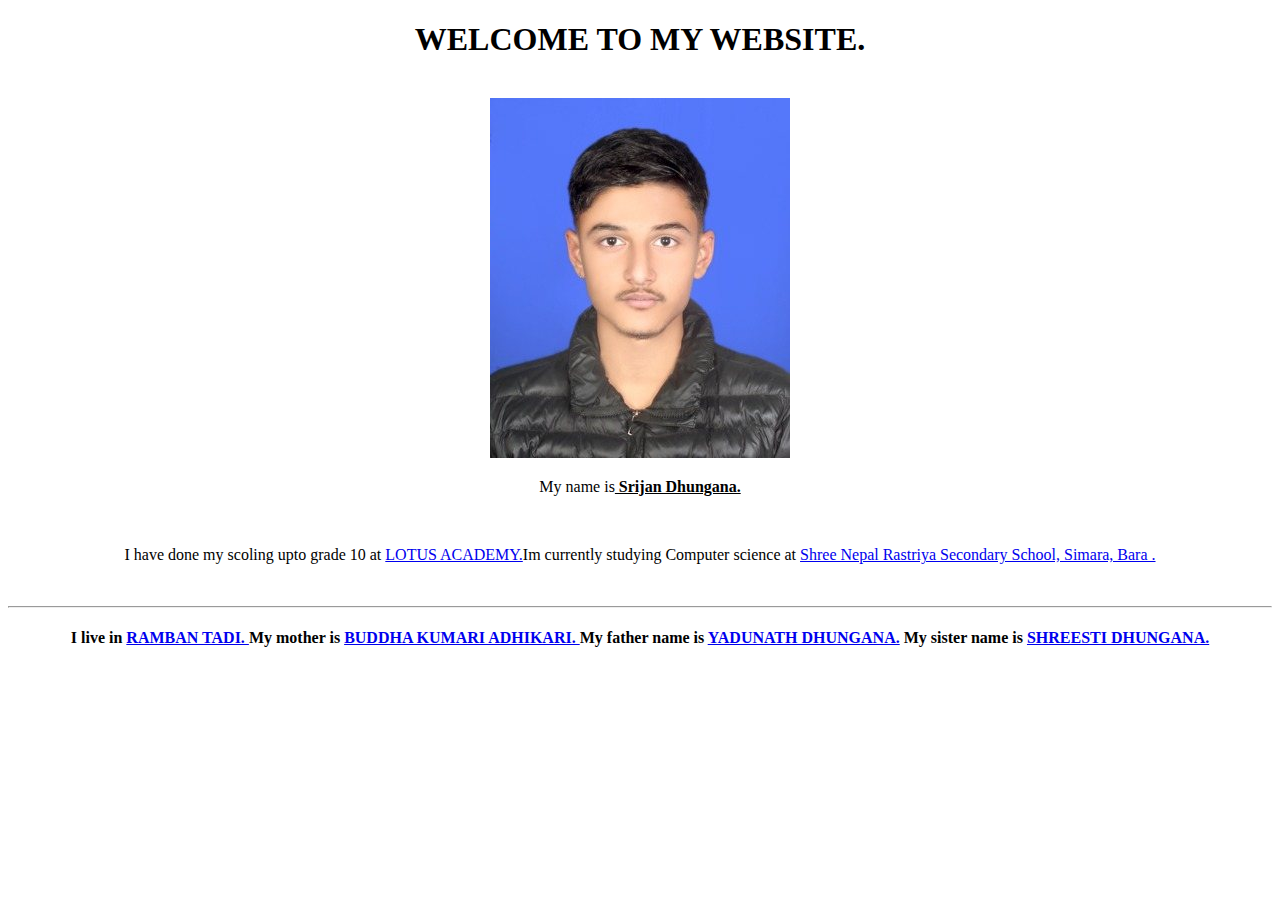
==== index.html @ e795dfda "Update index.html" ====
<!DOCTYPE html>
<html>
<head>
<title>Srijan</title>
</head>
<body>
<center>
<h1><STRONG>WELCOME TO MY WEBSITE.</STRONG></h1>
<br>

<img src="profile.jpg" alt="PHOTO">
<p>My name is<u><b> Srijan Dhungana.</b></u></p>
<br>
<p>I have done my scoling upto grade 10 at <a href="https://www.facebook.com/academylotus.simara" >LOTUS ACADEMY.</a>Im currently studying Computer science at <a href="https://www.facebook.com/nprastirya" >Shree Nepal Rastriya Secondary School, Simara, Bara .</a>
</p>
<br>
<hr>
<h4>
I live in <a href="https://maps.app.goo.gl/pzcJeEp3BxpD8LDz6">RAMBAN TADI. </a> 
My mother is <a href="https://www.facebook.com/sita.dhungana.39108">BUDDHA KUMARI ADHIKARI. </a> 
My father name is <a href="https://www.facebook.com/profile.php?id=100007759726529"> YADUNATH DHUNGANA.</a>
</a>My sister name is <a href="https://www.facebook.com/profile.php?id=100086544079347"> SHREESTI DHUNGANA.</a>
</h4>

 </cente>



</body>
</html>
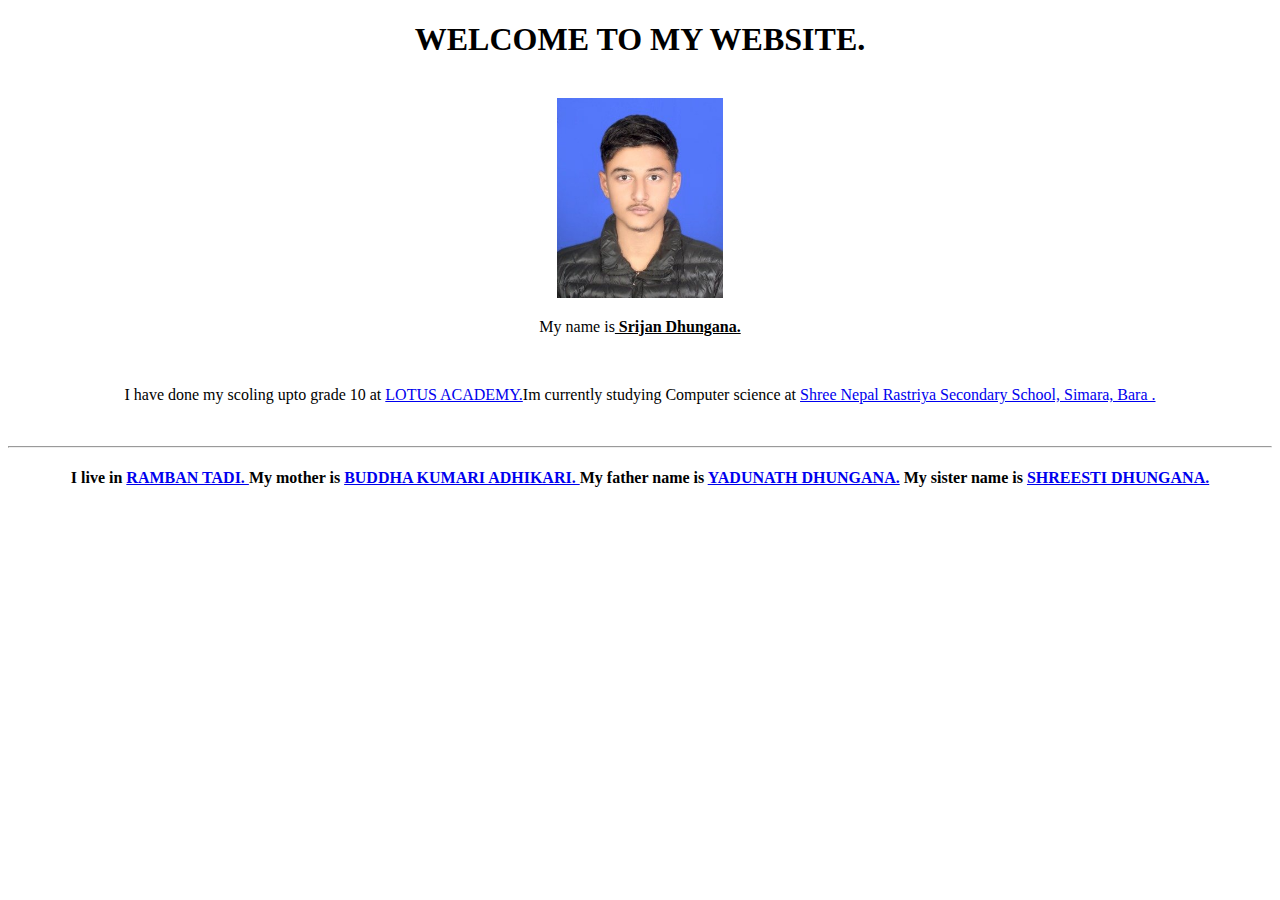
==== commit 7fa8dcaa: "Update index.html" ====
--- a/index.html
+++ b/index.html
@@ -8,7 +8,7 @@
 <h1><STRONG>WELCOME TO MY WEBSITE.</STRONG></h1>
 <br>
 
-<img src="profile.jpg" alt="PHOTO">
+<img src="profile.jpg" height="200px" alt="PHOTO">
 <p>My name is<u><b> Srijan Dhungana.</b></u></p>
 <br>
 <p>I have done my scoling upto grade 10 at <a href="https://www.facebook.com/academylotus.simara" >LOTUS ACADEMY.</a>Im currently studying Computer science at <a href="https://www.facebook.com/nprastirya" >Shree Nepal Rastriya Secondary School, Simara, Bara .</a>
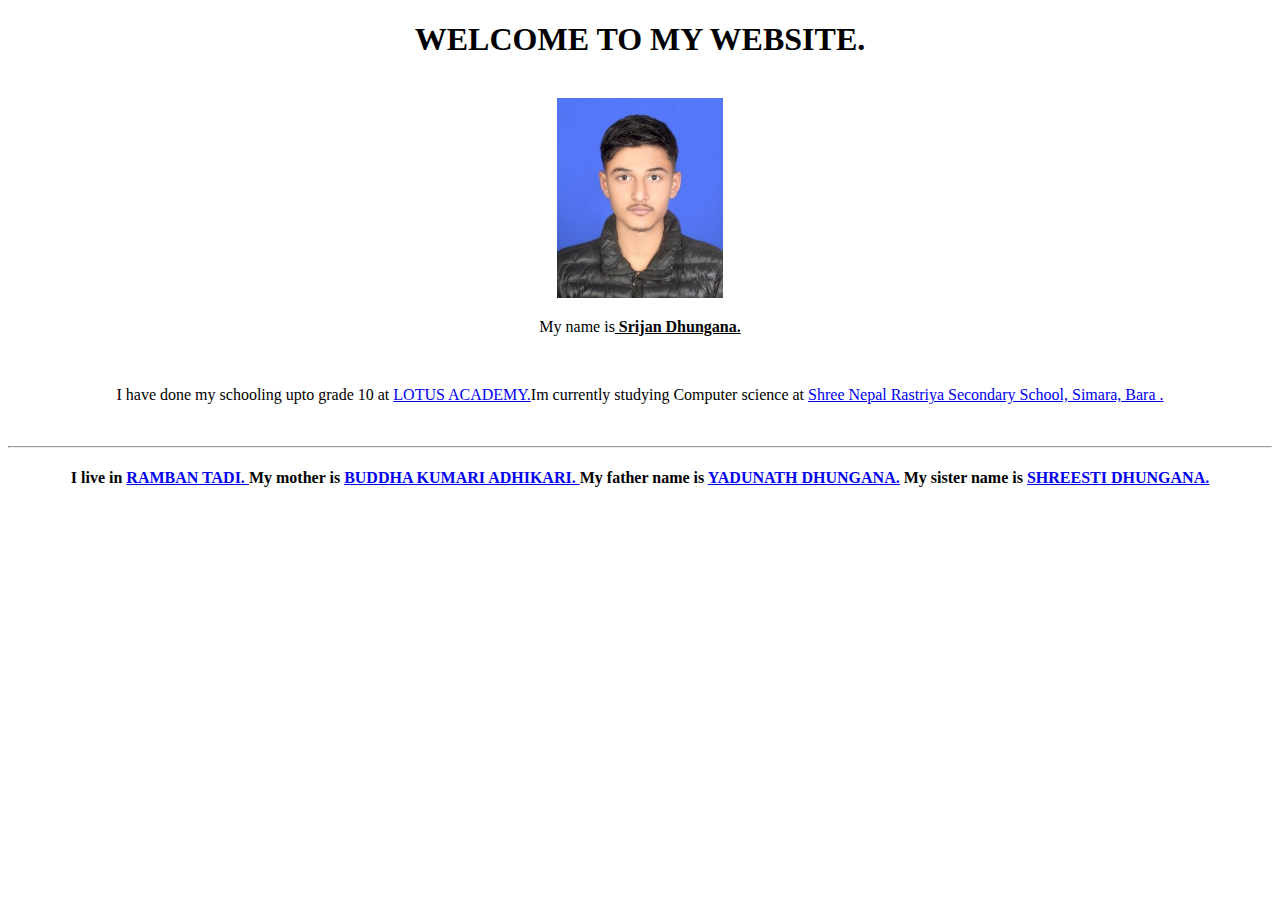
==== commit 94f3c068: "Update index.html" ====
--- a/index.html
+++ b/index.html
@@ -5,13 +5,13 @@
 </head>
 <body>
 <center>
-<h1><STRONG>WELCOME TO MY WEBSITE.</STRONG></h1>
+<h1><b>WELCOME TO MY WEBSITE.</b></h1>
 <br>
 
-<img src="profile.jpg" height="200px" alt="PHOTO">
-<p>My name is<u><b> Srijan Dhungana.</b></u></p>
+<img src="profile.jpg" height=200px alt="PHOTO">
+<p>My name is<u><Strong> Srijan Dhungana.</strong></u></p>
 <br>
-<p>I have done my scoling upto grade 10 at <a href="https://www.facebook.com/academylotus.simara" >LOTUS ACADEMY.</a>Im currently studying Computer science at <a href="https://www.facebook.com/nprastirya" >Shree Nepal Rastriya Secondary School, Simara, Bara .</a>
+<p>I have done my schooling upto grade 10 at <a href="https://www.facebook.com/academylotus.simara" >LOTUS ACADEMY.</a>Im currently studying Computer science at <a href="https://www.facebook.com/nprastirya" >Shree Nepal Rastriya Secondary School, Simara, Bara .</a>
 </p>
 <br>
 <hr>
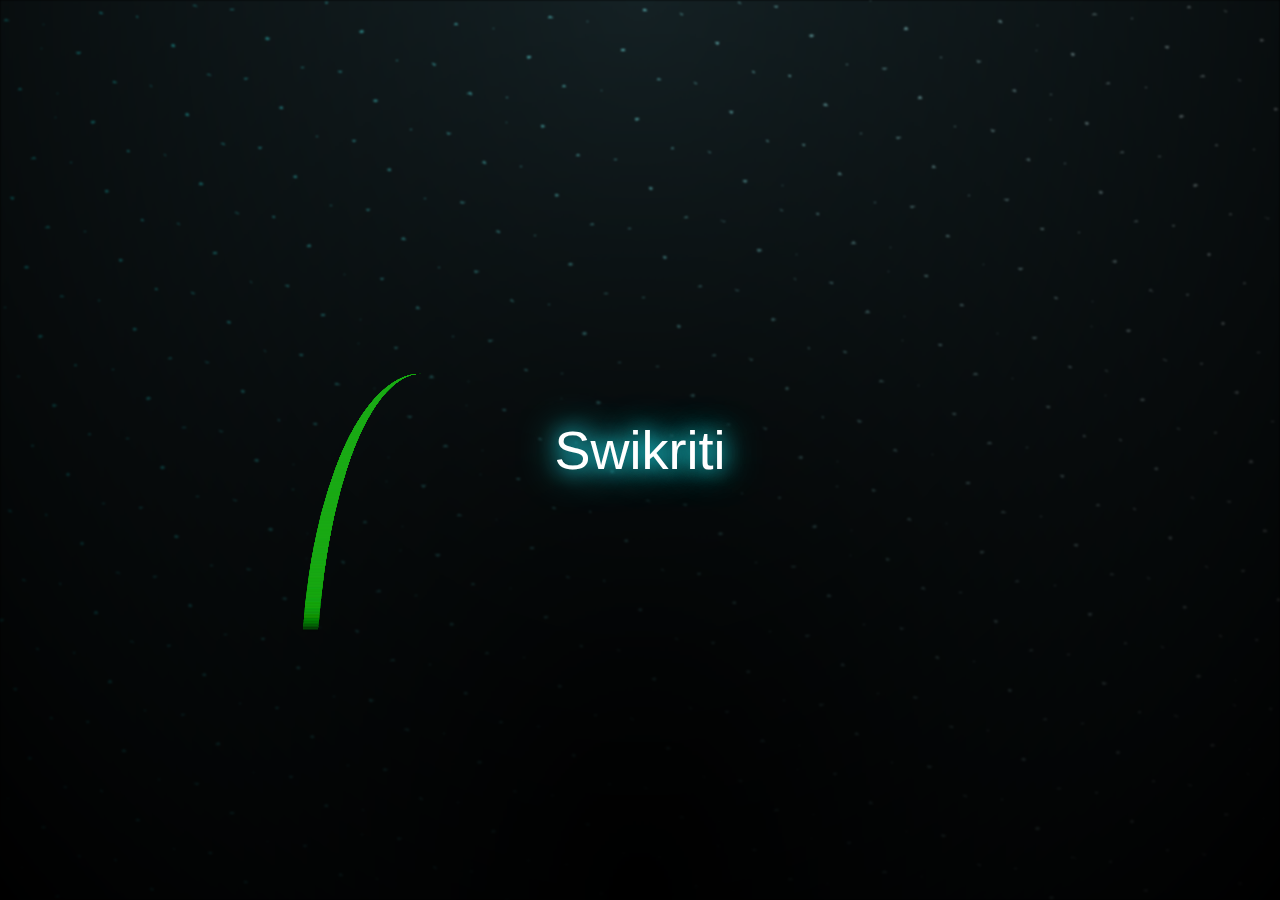
==== commit cc3473ab: "Update and rename flowe.html to index.html" ====
--- a/index.html
+++ b/index.html
@@ -1,30 +1,318 @@
+<!--  
+  CSS Blossoming Flowers at Magical Night.
+  I've taken some inspiration by Yup Nguyen's Artwork: https://dribbble.com/shots/11096994-Virtual-Garden.
+  Made with Pure CSS & ♥
+-->
+
 <!DOCTYPE html>
-<html>
+<html lang="en">
 <head>
-<title>Srijan</title>
+  <meta charset="UTF-8">
+  <meta name="viewport" content="width=device-width, initial-scale=1.0">
+  <title>Swikriti Animation</title>
+  <link rel="stylesheet" href="flowe.css">
+  <script src="flowe.js"></script>
 </head>
-<body>
-<center>
-<h1><b>WELCOME TO MY WEBSITE.</b></h1>
-<br>
-
-<img src="profile.jpg" height=200px alt="PHOTO">
-<p>My name is<u><Strong> Srijan Dhungana.</strong></u></p>
-<br>
-<p>I have done my schooling upto grade 10 at <a href="https://www.facebook.com/academylotus.simara" >LOTUS ACADEMY.</a>Im currently studying Computer science at <a href="https://www.facebook.com/nprastirya" >Shree Nepal Rastriya Secondary School, Simara, Bara .</a>
-</p>
-<br>
-<hr>
-<h4>
-I live in <a href="https://maps.app.goo.gl/pzcJeEp3BxpD8LDz6">RAMBAN TADI. </a> 
-My mother is <a href="https://www.facebook.com/sita.dhungana.39108">BUDDHA KUMARI ADHIKARI. </a> 
-My father name is <a href="https://www.facebook.com/profile.php?id=100007759726529"> YADUNATH DHUNGANA.</a>
-</a>My sister name is <a href="https://www.facebook.com/profile.php?id=100086544079347"> SHREESTI DHUNGANA.</a>
-</h4>
-
- </cente>
-
-
-
+<body class="not-loaded">
+  
+  <div class="night"></div>
+  
+  <!-- Swikriti text -->
+  <div class="swikriti-text">Swikriti</div>
+  <div class="flowers">
+    <div class="flower flower--1">
+      <div class="flower__leafs flower__leafs--1">
+        <div class="flower__leaf flower__leaf--1"></div>
+        <div class="flower__leaf flower__leaf--2"></div>
+        <div class="flower__leaf flower__leaf--3"></div>
+        <div class="flower__leaf flower__leaf--4"></div>
+        <div class="flower__white-circle"></div>
+
+        <div class="flower__light flower__light--1"></div>
+        <div class="flower__light flower__light--2"></div>
+        <div class="flower__light flower__light--3"></div>
+        <div class="flower__light flower__light--4"></div>
+        <div class="flower__light flower__light--5"></div>
+        <div class="flower__light flower__light--6"></div>
+        <div class="flower__light flower__light--7"></div>
+        <div class="flower__light flower__light--8"></div>
+
+      </div>
+      <div class="flower__line">
+        <div class="flower__line__leaf flower__line__leaf--1"></div>
+        <div class="flower__line__leaf flower__line__leaf--2"></div>
+        <div class="flower__line__leaf flower__line__leaf--3"></div>
+        <div class="flower__line__leaf flower__line__leaf--4"></div>
+        <div class="flower__line__leaf flower__line__leaf--5"></div>
+        <div class="flower__line__leaf flower__line__leaf--6"></div>
+      </div>
+    </div>
+
+    <div class="flower flower--2">
+      <div class="flower__leafs flower__leafs--2">
+        <div class="flower__leaf flower__leaf--1"></div>
+        <div class="flower__leaf flower__leaf--2"></div>
+        <div class="flower__leaf flower__leaf--3"></div>
+        <div class="flower__leaf flower__leaf--4"></div>
+        <div class="flower__white-circle"></div>
+
+        <div class="flower__light flower__light--1"></div>
+        <div class="flower__light flower__light--2"></div>
+        <div class="flower__light flower__light--3"></div>
+        <div class="flower__light flower__light--4"></div>
+        <div class="flower__light flower__light--5"></div>
+        <div class="flower__light flower__light--6"></div>
+        <div class="flower__light flower__light--7"></div>
+        <div class="flower__light flower__light--8"></div>
+
+      </div>
+      <div class="flower__line">
+        <div class="flower__line__leaf flower__line__leaf--1"></div>
+        <div class="flower__line__leaf flower__line__leaf--2"></div>
+        <div class="flower__line__leaf flower__line__leaf--3"></div>
+        <div class="flower__line__leaf flower__line__leaf--4"></div>
+      </div>
+    </div>
+
+    <div class="flower flower--3">
+      <div class="flower__leafs flower__leafs--3">
+        <div class="flower__leaf flower__leaf--1"></div>
+        <div class="flower__leaf flower__leaf--2"></div>
+        <div class="flower__leaf flower__leaf--3"></div>
+        <div class="flower__leaf flower__leaf--4"></div>
+        <div class="flower__white-circle"></div>
+
+        <div class="flower__light flower__light--1"></div>
+        <div class="flower__light flower__light--2"></div>
+        <div class="flower__light flower__light--3"></div>
+        <div class="flower__light flower__light--4"></div>
+        <div class="flower__light flower__light--5"></div>
+        <div class="flower__light flower__light--6"></div>
+        <div class="flower__light flower__light--7"></div>
+        <div class="flower__light flower__light--8"></div>
+
+      </div>
+      <div class="flower__line">
+        <div class="flower__line__leaf flower__line__leaf--1"></div>
+        <div class="flower__line__leaf flower__line__leaf--2"></div>
+        <div class="flower__line__leaf flower__line__leaf--3"></div>
+        <div class="flower__line__leaf flower__line__leaf--4"></div>
+      </div>
+    </div>
+
+    <div class="grow-ans" style="--d:1.2s">
+      <div class="flower__g-long">
+        <div class="flower__g-long__top"></div>
+        <div class="flower__g-long__bottom"></div>
+      </div>
+    </div>
+
+    <div class="growing-grass">
+      <div class="flower__grass flower__grass--1">
+        <div class="flower__grass--top"></div>
+        <div class="flower__grass--bottom"></div>
+        <div class="flower__grass__leaf flower__grass__leaf--1"></div>
+        <div class="flower__grass__leaf flower__grass__leaf--2"></div>
+        <div class="flower__grass__leaf flower__grass__leaf--3"></div>
+        <div class="flower__grass__leaf flower__grass__leaf--4"></div>
+        <div class="flower__grass__leaf flower__grass__leaf--5"></div>
+        <div class="flower__grass__leaf flower__grass__leaf--6"></div>
+        <div class="flower__grass__leaf flower__grass__leaf--7"></div>
+        <div class="flower__grass__leaf flower__grass__leaf--8"></div>
+        <div class="flower__grass__overlay"></div>
+      </div>
+    </div>
+
+    <div class="growing-grass">
+      <div class="flower__grass flower__grass--2">
+        <div class="flower__grass--top"></div>
+        <div class="flower__grass--bottom"></div>
+        <div class="flower__grass__leaf flower__grass__leaf--1"></div>
+        <div class="flower__grass__leaf flower__grass__leaf--2"></div>
+        <div class="flower__grass__leaf flower__grass__leaf--3"></div>
+        <div class="flower__grass__leaf flower__grass__leaf--4"></div>
+        <div class="flower__grass__leaf flower__grass__leaf--5"></div>
+        <div class="flower__grass__leaf flower__grass__leaf--6"></div>
+        <div class="flower__grass__leaf flower__grass__leaf--7"></div>
+        <div class="flower__grass__leaf flower__grass__leaf--8"></div>
+        <div class="flower__grass__overlay"></div>
+      </div>
+    </div>
+
+    <div class="grow-ans" style="--d:2.4s">
+      <div class="flower__g-right flower__g-right--1">
+        <div class="leaf"></div>
+      </div>
+    </div>
+
+    <div class="grow-ans" style="--d:2.8s">
+      <div class="flower__g-right flower__g-right--2">
+        <div class="leaf"></div>
+      </div>
+    </div>
+
+    <div class="grow-ans" style="--d:2.8s">
+      <div class="flower__g-front">
+        <div class="flower__g-front__leaf-wrapper flower__g-front__leaf-wrapper--1">
+          <div class="flower__g-front__leaf"></div>
+        </div>
+        <div class="flower__g-front__leaf-wrapper flower__g-front__leaf-wrapper--2">
+          <div class="flower__g-front__leaf"></div>
+        </div>
+        <div class="flower__g-front__leaf-wrapper flower__g-front__leaf-wrapper--3">
+          <div class="flower__g-front__leaf"></div>
+        </div>
+        <div class="flower__g-front__leaf-wrapper flower__g-front__leaf-wrapper--4">
+          <div class="flower__g-front__leaf"></div>
+        </div>
+        <div class="flower__g-front__leaf-wrapper flower__g-front__leaf-wrapper--5">
+          <div class="flower__g-front__leaf"></div>
+        </div>
+        <div class="flower__g-front__leaf-wrapper flower__g-front__leaf-wrapper--6">
+          <div class="flower__g-front__leaf"></div>
+        </div>
+        <div class="flower__g-front__leaf-wrapper flower__g-front__leaf-wrapper--7">
+          <div class="flower__g-front__leaf"></div>
+        </div>
+        <div class="flower__g-front__leaf-wrapper flower__g-front__leaf-wrapper--8">
+          <div class="flower__g-front__leaf"></div>
+        </div>
+        <div class="flower__g-front__line"></div>
+      </div>
+    </div>
+
+    <div class="grow-ans" style="--d:3.2s">
+      <div class="flower__g-fr">
+        <div class="leaf"></div>
+        <div class="flower__g-fr__leaf flower__g-fr__leaf--1"></div>
+        <div class="flower__g-fr__leaf flower__g-fr__leaf--2"></div>
+        <div class="flower__g-fr__leaf flower__g-fr__leaf--3"></div>
+        <div class="flower__g-fr__leaf flower__g-fr__leaf--4"></div>
+        <div class="flower__g-fr__leaf flower__g-fr__leaf--5"></div>
+        <div class="flower__g-fr__leaf flower__g-fr__leaf--6"></div>
+        <div class="flower__g-fr__leaf flower__g-fr__leaf--7"></div>
+        <div class="flower__g-fr__leaf flower__g-fr__leaf--8"></div>
+      </div>
+    </div>
+
+    <div class="long-g long-g--0">
+      <div class="grow-ans" style="--d:3s">
+        <div class="leaf leaf--0"></div>
+      </div>
+      <div class="grow-ans" style="--d:2.2s">
+        <div class="leaf leaf--1"></div>
+      </div>
+      <div class="grow-ans" style="--d:3.4s">
+        <div class="leaf leaf--2"></div>
+      </div>
+      <div class="grow-ans" style="--d:3.6s">
+        <div class="leaf leaf--3"></div>
+      </div>
+    </div>
+
+    <div class="long-g long-g--1">
+      <div class="grow-ans" style="--d:3.6s">
+        <div class="leaf leaf--0"></div>
+      </div>
+      <div class="grow-ans" style="--d:3.8s">
+        <div class="leaf leaf--1"></div>
+      </div>
+      <div class="grow-ans" style="--d:4s">
+        <div class="leaf leaf--2"></div>
+      </div>
+      <div class="grow-ans" style="--d:4.2s">
+        <div class="leaf leaf--3"></div>
+      </div>
+    </div>
+
+    <div class="long-g long-g--2">
+      <div class="grow-ans" style="--d:4s">
+        <div class="leaf leaf--0"></div>
+      </div>
+      <div class="grow-ans" style="--d:4.2s">
+        <div class="leaf leaf--1"></div>
+      </div>
+      <div class="grow-ans" style="--d:4.4s">
+        <div class="leaf leaf--2"></div>
+      </div>
+      <div class="grow-ans" style="--d:4.6s">
+        <div class="leaf leaf--3"></div>
+      </div>
+    </div>
+
+    <div class="long-g long-g--3">
+      <div class="grow-ans" style="--d:4s">
+        <div class="leaf leaf--0"></div>
+      </div>
+      <div class="grow-ans" style="--d:4.2s">
+        <div class="leaf leaf--1"></div>
+      </div>
+      <div class="grow-ans" style="--d:3s">
+        <div class="leaf leaf--2"></div>
+      </div>
+      <div class="grow-ans" style="--d:3.6s">
+        <div class="leaf leaf--3"></div>
+      </div>
+    </div>
+
+    <div class="long-g long-g--4">
+      <div class="grow-ans" style="--d:4s">
+        <div class="leaf leaf--0"></div>
+      </div>
+      <div class="grow-ans" style="--d:4.2s">
+        <div class="leaf leaf--1"></div>
+      </div>
+      <div class="grow-ans" style="--d:3s">
+        <div class="leaf leaf--2"></div>
+      </div>
+      <div class="grow-ans" style="--d:3.6s">
+        <div class="leaf leaf--3"></div>
+      </div>
+    </div>
+
+    <div class="long-g long-g--5">
+      <div class="grow-ans" style="--d:4s">
+        <div class="leaf leaf--0"></div>
+      </div>
+      <div class="grow-ans" style="--d:4.2s">
+        <div class="leaf leaf--1"></div>
+      </div>
+      <div class="grow-ans" style="--d:3s">
+        <div class="leaf leaf--2"></div>
+      </div>
+      <div class="grow-ans" style="--d:3.6s">
+        <div class="leaf leaf--3"></div>
+      </div>
+    </div>
+
+    <div class="long-g long-g--6">
+      <div class="grow-ans" style="--d:4.2s">
+        <div class="leaf leaf--0"></div>
+      </div>
+      <div class="grow-ans" style="--d:4.4s">
+        <div class="leaf leaf--1"></div>
+      </div>
+      <div class="grow-ans" style="--d:4.6s">
+        <div class="leaf leaf--2"></div>
+      </div>
+      <div class="grow-ans" style="--d:4.8s">
+        <div class="leaf leaf--3"></div>
+      </div>
+    </div>
+
+    <div class="long-g long-g--7">
+      <div class="grow-ans" style="--d:3s">
+        <div class="leaf leaf--0"></div>
+      </div>
+      <div class="grow-ans" style="--d:3.2s">
+        <div class="leaf leaf--1"></div>
+      </div>
+      <div class="grow-ans" style="--d:3.5s">
+        <div class="leaf leaf--2"></div>
+      </div>
+      <div class="grow-ans" style="--d:3.6s">
+        <div class="leaf leaf--3"></div>
+      </div>
+    </div>
+  </div>
 </body>
-</html>
--- a/flowe.css
+++ b/flowe.css
@@ -0,0 +1,1422 @@
+*,
+*::after,
+*::before {
+  padding: 0;
+  margin: 0;
+  box-sizing: border-box;
+}
+
+:root {
+  --dark-color: #000;
+}
+
+body {
+  display: flex;
+  align-items: flex-end;
+  justify-content: center;
+  min-height: 100vh;
+  background-color: var(--dark-color);
+  overflow: hidden;
+  perspective: 1000px;
+}
+
+.night {
+  position: fixed;
+  left: 50%;
+  top: 0;
+  transform: translateX(-50%);
+  width: 100%;
+  height: 100%;
+  filter: blur(0.1vmin);
+  background-image: radial-gradient(
+      ellipse at top,
+      transparent 0%,
+      var(--dark-color)
+    ),
+    radial-gradient(
+      ellipse at bottom,
+      var(--dark-color),
+      rgba(145, 233, 255, 0.2)
+    ),
+    repeating-linear-gradient(
+      220deg,
+      rgb(0, 0, 0) 0px,
+      rgb(0, 0, 0) 19px,
+      transparent 19px,
+      transparent 22px
+    ),
+    repeating-linear-gradient(
+      189deg,
+      rgb(0, 0, 0) 0px,
+      rgb(0, 0, 0) 19px,
+      transparent 19px,
+      transparent 22px
+    ),
+    repeating-linear-gradient(
+      148deg,
+      rgb(0, 0, 0) 0px,
+      rgb(0, 0, 0) 19px,
+      transparent 19px,
+      transparent 22px
+    ),
+    linear-gradient(90deg, rgb(0, 255, 250), rgb(240, 240, 240));
+}
+
+.flowers {
+  position: relative;
+  transform: scale(0.9);
+}
+
+.flower {
+  position: absolute;
+  bottom: 10vmin;
+  transform-origin: bottom center;
+  z-index: 10;
+
+  --fl-speed: 0.8s;
+
+  &--1 {
+    animation: moving-flower-1 4s linear infinite;
+    .flower__line {
+      $delay: 0.3s;
+
+      height: 70vmin;
+      animation-delay: $delay;
+
+      &__leaf {
+        &--1 {
+          animation: blooming-leaf-right var(--fl-speed) 1.6s backwards;
+        }
+
+        &--2 {
+          animation: blooming-leaf-right var(--fl-speed) 1.4s backwards;
+        }
+
+        &--3 {
+          animation: blooming-leaf-left var(--fl-speed) 1.2s backwards;
+        }
+
+        &--4 {
+          animation: blooming-leaf-left var(--fl-speed) 1s backwards;
+        }
+
+        &--5 {
+          animation: blooming-leaf-right var(--fl-speed) 1.8s backwards;
+        }
+
+        &--6 {
+          animation: blooming-leaf-left var(--fl-speed) 2s backwards;
+        }
+      }
+    }
+  }
+
+  &--2 {
+    left: 50%;
+    transform: rotate(20deg);
+    animation: moving-flower-2 4s linear infinite;
+    .flower__line {
+      height: 60vmin;
+      animation-delay: 0.6s;
+
+      &__leaf {
+        &--1 {
+          animation: blooming-leaf-right var(--fl-speed) 1.9s backwards;
+        }
+
+        &--2 {
+          animation: blooming-leaf-right var(--fl-speed) 1.7s backwards;
+        }
+
+        &--3 {
+          animation: blooming-leaf-left var(--fl-speed) 1.5s backwards;
+        }
+
+        &--4 {
+          animation: blooming-leaf-left var(--fl-speed) 1.3s backwards;
+        }
+      }
+    }
+  }
+
+  &--3 {
+    left: 50%;
+    transform: rotate(-15deg);
+    animation: moving-flower-3 4s linear infinite;
+    .flower__line {
+      animation-delay: 0.9s;
+      &__leaf {
+        &--1 {
+          animation: blooming-leaf-right var(--fl-speed) 2.5s backwards;
+        }
+
+        &--2 {
+          animation: blooming-leaf-right var(--fl-speed) 2.3s backwards;
+        }
+
+        &--3 {
+          animation: blooming-leaf-left var(--fl-speed) 2.1s backwards;
+        }
+
+        &--4 {
+          animation: blooming-leaf-left var(--fl-speed) 1.9s backwards;
+        }
+      }
+    }
+  }
+
+  &__leafs {
+    position: relative;
+    animation: blooming-flower 2s backwards;
+
+    $delay: 0.8;
+    $inc: 0.3;
+
+    @for $i from 1 through 3 {
+      &--#{$i} {
+        $delay: $delay + $inc;
+        animation-delay: #{$delay}s;
+      }
+    }
+
+    &::after {
+      content: "";
+      position: absolute;
+      left: 0;
+      top: 0;
+      transform: translate(-50%, -100%);
+      width: 8vmin;
+      height: 8vmin;
+      background-color: #6bf0ff;
+      filter: blur(10vmin);
+    }
+  }
+
+  &__leaf {
+    position: absolute;
+    bottom: 0;
+    left: 50%;
+    width: 8vmin;
+    height: 11vmin;
+    border-radius: 51% 49% 47% 53% / 44% 45% 55% 69%;
+    background-color: #a7ffee;
+    background-image: linear-gradient(to top, #54b8aa, #a7ffee);
+    transform-origin: bottom center;
+    opacity: 0.9;
+    box-shadow: inset 0 0 2vmin rgba(255, 255, 255, 0.5);
+
+    &--1 {
+      transform: translate(-10%, 1%) rotateY(40deg) rotateX(-50deg);
+    }
+
+    &--2 {
+      transform: translate(-50%, -4%) rotateX(40deg);
+    }
+
+    &--3 {
+      transform: translate(-90%, 0%) rotateY(45deg) rotateX(50deg);
+    }
+
+    &--4 {
+      width: 8vmin;
+      height: 8vmin;
+      transform-origin: bottom left;
+      border-radius: 4vmin 10vmin 4vmin 4vmin;
+      transform: translate(-0%, 18%) rotateX(70deg) rotate(-43deg);
+      background-image: linear-gradient(to top, #39c6d6, #a7ffee);
+      z-index: 1;
+      opacity: 0.8;
+    }
+  }
+
+  &__white-circle {
+    position: absolute;
+    left: -3.5vmin;
+    top: -3vmin;
+    width: 9vmin;
+    height: 4vmin;
+    border-radius: 50%;
+    background-color: #fff;
+
+    &::after {
+      content: "";
+      position: absolute;
+      left: 50%;
+      top: 45%;
+      transform: translate(-50%, -50%);
+      width: 60%;
+      height: 60%;
+      border-radius: inherit;
+      background-image: repeating-linear-gradient(
+          135deg,
+          rgba(0, 0, 0, 0.03) 0px,
+          rgba(0, 0, 0, 0.03) 1px,
+          transparent 1px,
+          transparent 12px
+        ),
+        repeating-linear-gradient(
+          45deg,
+          rgba(0, 0, 0, 0.03) 0px,
+          rgba(0, 0, 0, 0.03) 1px,
+          transparent 1px,
+          transparent 12px
+        ),
+        repeating-linear-gradient(
+          67.5deg,
+          rgba(0, 0, 0, 0.03) 0px,
+          rgba(0, 0, 0, 0.03) 1px,
+          transparent 1px,
+          transparent 12px
+        ),
+        repeating-linear-gradient(
+          135deg,
+          rgba(0, 0, 0, 0.03) 0px,
+          rgba(0, 0, 0, 0.03) 1px,
+          transparent 1px,
+          transparent 12px
+        ),
+        repeating-linear-gradient(
+          45deg,
+          rgba(0, 0, 0, 0.03) 0px,
+          rgba(0, 0, 0, 0.03) 1px,
+          transparent 1px,
+          transparent 12px
+        ),
+        repeating-linear-gradient(
+          112.5deg,
+          rgba(0, 0, 0, 0.03) 0px,
+          rgba(0, 0, 0, 0.03) 1px,
+          transparent 1px,
+          transparent 12px
+        ),
+        repeating-linear-gradient(
+          112.5deg,
+          rgba(0, 0, 0, 0.03) 0px,
+          rgba(0, 0, 0, 0.03) 1px,
+          transparent 1px,
+          transparent 12px
+        ),
+        repeating-linear-gradient(
+          45deg,
+          rgba(0, 0, 0, 0.03) 0px,
+          rgba(0, 0, 0, 0.03) 1px,
+          transparent 1px,
+          transparent 12px
+        ),
+        repeating-linear-gradient(
+          22.5deg,
+          rgba(0, 0, 0, 0.03) 0px,
+          rgba(0, 0, 0, 0.03) 1px,
+          transparent 1px,
+          transparent 12px
+        ),
+        repeating-linear-gradient(
+          45deg,
+          rgba(0, 0, 0, 0.03) 0px,
+          rgba(0, 0, 0, 0.03) 1px,
+          transparent 1px,
+          transparent 12px
+        ),
+        repeating-linear-gradient(
+          22.5deg,
+          rgba(0, 0, 0, 0.03) 0px,
+          rgba(0, 0, 0, 0.03) 1px,
+          transparent 1px,
+          transparent 12px
+        ),
+        repeating-linear-gradient(
+          135deg,
+          rgba(0, 0, 0, 0.03) 0px,
+          rgba(0, 0, 0, 0.03) 1px,
+          transparent 1px,
+          transparent 12px
+        ),
+        repeating-linear-gradient(
+          157.5deg,
+          rgba(0, 0, 0, 0.03) 0px,
+          rgba(0, 0, 0, 0.03) 1px,
+          transparent 1px,
+          transparent 12px
+        ),
+        repeating-linear-gradient(
+          67.5deg,
+          rgba(0, 0, 0, 0.03) 0px,
+          rgba(0, 0, 0, 0.03) 1px,
+          transparent 1px,
+          transparent 12px
+        ),
+        repeating-linear-gradient(
+          67.5deg,
+          rgba(0, 0, 0, 0.03) 0px,
+          rgba(0, 0, 0, 0.03) 1px,
+          transparent 1px,
+          transparent 12px
+        ),
+        linear-gradient(90deg, rgb(255, 235, 18), rgb(255, 206, 0));
+    }
+  }
+
+  &__line {
+    height: 55vmin;
+    width: 1.5vmin;
+    background-image: linear-gradient(
+        to left,
+        rgb(0, 0, 0, 0.2),
+        transparent,
+        rgba(255, 255, 255, 0.2)
+      ),
+      linear-gradient(to top, transparent 10%, #14757a, #39c6d6);
+    box-shadow: inset 0 0 2px rgba(0, 0, 0, 0.5);
+    animation: grow-flower-tree 4s backwards;
+
+    &__leaf {
+      --w: 7vmin;
+      --h: calc(var(--w) + 2vmin);
+      position: absolute;
+      top: 20%;
+      left: 90%;
+      width: var(--w);
+      height: var(--h);
+      border-top-right-radius: var(--h);
+      border-bottom-left-radius: var(--h);
+      background-image: linear-gradient(
+        to top,
+        rgba(20, 117, 122, 0.4),
+        #39c6d6
+      );
+
+      &--1 {
+        transform: rotate(70deg) rotateY(30deg);
+      }
+
+      &--2 {
+        top: 45%;
+        transform: rotate(70deg) rotateY(30deg);
+      }
+
+      &--3,
+      &--4,
+      &--6 {
+        border-top-right-radius: 0;
+        border-bottom-left-radius: 0;
+        border-top-left-radius: var(--h);
+        border-bottom-right-radius: var(--h);
+        left: -460%;
+        top: 12%;
+        transform: rotate(-70deg) rotateY(30deg);
+      }
+
+      &--4 {
+        top: 40%;
+      }
+
+      &--5 {
+        top: 0;
+        transform-origin: left;
+        transform: rotate(70deg) rotateY(30deg) scale(0.6);
+      }
+
+      &--6 {
+        top: -2%;
+        left: -450%;
+        transform-origin: right;
+        transform: rotate(-70deg) rotateY(30deg) scale(0.6);
+      }
+    }
+  }
+
+  &__light {
+    position: absolute;
+    bottom: 0vmin;
+    width: 1vmin;
+    height: 1vmin;
+    background-color: rgb(255, 251, 0);
+    border-radius: 50%;
+    filter: blur(0.2vmin);
+    animation: light-ans 4s linear infinite backwards;
+
+    &:nth-child(odd) {
+      background-color: #23f0ff;
+    }
+
+    &--1 {
+      left: -2vmin;
+      animation-delay: 1s;
+    }
+
+    &--2 {
+      left: 3vmin;
+      animation-delay: 0.5s;
+    }
+
+    &--3 {
+      left: -6vmin;
+      animation-delay: 0.3s;
+    }
+
+    &--4 {
+      left: 6vmin;
+      animation-delay: 0.9s;
+    }
+
+    &--5 {
+      left: -1vmin;
+      animation-delay: 1.5s;
+    }
+
+    &--6 {
+      left: -4vmin;
+      animation-delay: 3s;
+    }
+
+    &--7 {
+      left: 3vmin;
+      animation-delay: 2s;
+    }
+
+    &--8 {
+      left: -6vmin;
+      animation-delay: 3.5s;
+    }
+  }
+
+  &__grass {
+    --c: #159faa;
+    --line-w: 1.5vmin;
+
+    position: absolute;
+    bottom: 12vmin;
+    left: -7vmin;
+    display: flex;
+    flex-direction: column;
+    align-items: flex-end;
+    z-index: 20;
+    transform-origin: bottom center;
+    transform: rotate(-48deg) rotateY(40deg);
+
+    &--1 {
+      animation: moving-grass 2s linear infinite;
+    }
+
+    &--2 {
+      left: 2vmin;
+      bottom: 10vmin;
+      transform: scale(0.5) rotate(75deg) rotateX(10deg) rotateY(-200deg);
+      opacity: 0.8;
+      z-index: 0;
+      animation: moving-grass--2 1.5s linear infinite;
+    }
+
+    &--top {
+      width: 7vmin;
+      height: 10vmin;
+      border-top-right-radius: 100%;
+      border-right: var(--line-w) solid var(--c);
+      transform-origin: bottom center;
+      transform: rotate(-2deg);
+    }
+
+    &--bottom {
+      margin-top: -2px;
+      width: var(--line-w);
+      height: 25vmin;
+      background-image: linear-gradient(to top, transparent, var(--c));
+    }
+
+    &__leaf {
+      --size: 10vmin;
+      position: absolute;
+      width: calc(var(--size) * 2.1);
+      height: var(--size);
+      border-top-left-radius: var(--size);
+      border-top-right-radius: var(--size);
+      background-image: linear-gradient(
+        to top,
+        transparent,
+        transparent 30%,
+        var(--c)
+      );
+      z-index: 100;
+
+      $speed-leaf: 2s;
+
+      &--1 {
+        top: -6%;
+        left: 30%;
+        --size: 6vmin;
+        transform: rotate(-20deg);
+        animation: growing-grass-ans--1 $speed-leaf 2.6s backwards;
+        @keyframes growing-grass-ans--1 {
+          0% {
+            transform-origin: bottom left;
+            transform: rotate(-20deg) scale(0);
+          }
+        }
+      }
+
+      &--2 {
+        top: -5%;
+        left: -110%;
+        --size: 6vmin;
+        transform: rotate(10deg);
+        animation: growing-grass-ans--2 $speed-leaf 2.4s linear backwards;
+        @keyframes growing-grass-ans--2 {
+          0% {
+            transform-origin: bottom right;
+            transform: rotate(10deg) scale(0);
+          }
+        }
+      }
+
+      &--3 {
+        top: 5%;
+        left: 60%;
+        --size: 8vmin;
+        transform: rotate(-18deg) rotateX(-20deg);
+        animation: growing-grass-ans--3 $speed-leaf 2.2s linear backwards;
+        @keyframes growing-grass-ans--3 {
+          0% {
+            transform-origin: bottom left;
+            transform: rotate(-18deg) rotateX(-20deg) scale(0);
+          }
+        }
+      }
+
+      &--4 {
+        top: 6%;
+        left: -135%;
+        --size: 8vmin;
+        transform: rotate(2deg);
+        animation: growing-grass-ans--4 $speed-leaf 2s linear backwards;
+        @keyframes growing-grass-ans--4 {
+          0% {
+            transform-origin: bottom right;
+            transform: rotate(2deg) scale(0);
+          }
+        }
+      }
+
+      &--5 {
+        top: 20%;
+        left: 60%;
+        --size: 10vmin;
+        transform: rotate(-24deg) rotateX(-20deg);
+        animation: growing-grass-ans--5 $speed-leaf 1.8s linear backwards;
+        @keyframes growing-grass-ans--5 {
+          0% {
+            transform-origin: bottom left;
+            transform: rotate(-24deg) rotateX(-20deg) scale(0);
+          }
+        }
+      }
+
+      &--6 {
+        top: 22%;
+        left: -180%;
+        --size: 10vmin;
+        transform: rotate(10deg);
+        animation: growing-grass-ans--6 $speed-leaf 1.6s linear backwards;
+        @keyframes growing-grass-ans--6 {
+          0% {
+            transform-origin: bottom right;
+            transform: rotate(10deg) scale(0);
+          }
+        }
+      }
+
+      &--7 {
+        top: 39%;
+        left: 70%;
+        --size: 10vmin;
+        transform: rotate(-10deg);
+        animation: growing-grass-ans--7 $speed-leaf 1.4s linear backwards;
+        @keyframes growing-grass-ans--7 {
+          0% {
+            transform-origin: bottom left;
+            transform: rotate(-10deg) scale(0);
+          }
+        }
+      }
+
+      &--8 {
+        top: 40%;
+        left: -215%;
+        --size: 11vmin;
+        transform: rotate(10deg);
+        animation: growing-grass-ans--8 $speed-leaf 1.2s linear backwards;
+        @keyframes growing-grass-ans--8 {
+          0% {
+            transform-origin: bottom right;
+            transform: rotate(10deg) scale(0);
+          }
+        }
+      }
+    }
+
+    &__overlay {
+      position: absolute;
+      top: -10%;
+      right: 0%;
+      width: 100%;
+      height: 100%;
+      background-color: rgba(0, 0, 0, 0.6);
+      filter: blur(1.5vmin);
+      z-index: 100;
+    }
+  }
+
+  &__g-long {
+    --w: 2vmin;
+    --h: 6vmin;
+    --c: #159faa;
+    position: absolute;
+    bottom: 10vmin;
+    left: -3vmin;
+    transform-origin: bottom center;
+    transform: rotate(-30deg) rotateY(-20deg);
+    display: flex;
+    flex-direction: column;
+    align-items: flex-end;
+    animation: flower-g-long-ans 3s linear infinite;
+
+    @keyframes flower-g-long-ans {
+      0%,
+      100% {
+        transform: rotate(-30deg) rotateY(-20deg);
+      }
+
+      50% {
+        transform: rotate(-32deg) rotateY(-20deg);
+      }
+    }
+
+    &__top {
+      top: calc(var(--h) * -1);
+      width: calc(var(--w) + 1vmin);
+      height: var(--h);
+      border-top-right-radius: 100%;
+      border-right: 0.7vmin solid var(--c);
+      transform: translate(-0.7vmin, 1vmin);
+    }
+
+    &__bottom {
+      width: var(--w);
+      height: 50vmin;
+      transform-origin: bottom center;
+      background-image: linear-gradient(to top, transparent 30%, var(--c));
+      box-shadow: inset 0 0 2px rgba(0, 0, 0, 0.5);
+      clip-path: polygon(35% 0, 65% 1%, 100% 100%, 0% 100%);
+    }
+  }
+
+  &__g-right {
+    position: absolute;
+    bottom: 6vmin;
+    left: -2vmin;
+    transform-origin: bottom left;
+    transform: rotate(20deg);
+
+    .leaf {
+      width: 30vmin;
+      height: 50vmin;
+      border-top-left-radius: 100%;
+      border-left: 2vmin solid #079097;
+      background-image: linear-gradient(
+        to bottom,
+        transparent,
+        var(--dark-color) 60%
+      );
+      -webkit-mask-image: linear-gradient(to top, transparent 30%, #079097 60%);
+    }
+
+    &--1 {
+      animation: flower-g-right-ans 2.5s linear infinite;
+    }
+
+    &--2 {
+      left: 5vmin;
+      transform: rotateY(-180deg);
+      animation: flower-g-right-ans--2 3s linear infinite;
+
+      .leaf {
+        height: 75vmin;
+        filter: blur(0.3vmin);
+        opacity: 0.8;
+      }
+    }
+
+    @keyframes flower-g-right-ans {
+      0%,
+      100% {
+        transform: rotate(20deg);
+      }
+
+      50% {
+        transform: rotate(24deg) rotateX(-20deg);
+      }
+    }
+
+    @keyframes flower-g-right-ans--2 {
+      0%,
+      100% {
+        transform: rotateY(-180deg) rotate(0deg) rotateX(-20deg);
+      }
+
+      50% {
+        transform: rotateY(-180deg) rotate(6deg) rotateX(-20deg);
+      }
+    }
+  }
+
+  &__g-front {
+    position: absolute;
+    bottom: 6vmin;
+    left: 2.5vmin;
+    z-index: 100;
+    transform-origin: bottom center;
+    transform: rotate(-28deg) rotateY(30deg) scale(1.04);
+    animation: flower__g-front-ans 2s linear infinite;
+
+    @keyframes flower__g-front-ans {
+      0%,
+      100% {
+        transform: rotate(-28deg) rotateY(30deg) scale(1.04);
+      }
+      50% {
+        transform: rotate(-35deg) rotateY(40deg) scale(1.04);
+      }
+    }
+
+    &__line {
+      width: 0.3vmin;
+      height: 20vmin;
+      background-image: linear-gradient(
+        to top,
+        transparent,
+        #079097,
+        transparent 100%
+      );
+      position: relative;
+    }
+
+    &__leaf-wrapper {
+      position: absolute;
+      top: 0;
+      left: 0;
+      transform-origin: bottom left;
+      transform: rotate(10deg);
+
+      &:nth-child(even) {
+        left: 0vmin;
+        transform: rotateY(-180deg) rotate(5deg);
+        animation: flower__g-front__leaf-left-ans 1s ease-in backwards;
+      }
+
+      &:nth-child(odd) {
+        animation: flower__g-front__leaf-ans 1s ease-in backwards;
+      }
+
+      &--1 {
+        top: -8vmin;
+        transform: scale(0.7);
+        animation: flower__g-front__leaf-ans 1s 5.5s ease-in backwards !important;
+      }
+
+      &--2 {
+        top: -8vmin;
+        transform: rotateY(-180deg) scale(0.7) !important;
+        animation: flower__g-front__leaf-left-ans-2 1s 4.6s ease-in backwards !important;
+      }
+
+      &--3 {
+        top: -3vmin;
+        animation: flower__g-front__leaf-ans 1s 4.6s ease-in backwards;
+      }
+
+      &--4 {
+        top: -3vmin;
+        transform: rotateY(-180deg) scale(0.9) !important;
+        animation: flower__g-front__leaf-left-ans-2 1s 4.6s ease-in backwards !important;
+      }
+
+      @keyframes flower__g-front__leaf-left-ans-2 {
+        0% {
+          transform: rotateY(-180deg) scale(0);
+        }
+      }
+
+      &--5,
+      &--6 {
+        top: 2vmin;
+      }
+
+      &--7,
+      &--8 {
+        top: 6.5vmin;
+      }
+
+      &--2 {
+        animation-delay: 5.2s !important;
+      }
+
+      &--3 {
+        animation-delay: 4.9s !important;
+      }
+
+      &--5 {
+        animation-delay: 4.3s !important;
+      }
+
+      &--6 {
+        animation-delay: 4.1s !important;
+      }
+
+      &--7 {
+        animation-delay: 3.8s !important;
+      }
+
+      &--8 {
+        animation-delay: 3.5s !important;
+      }
+
+      @keyframes flower__g-front__leaf-ans {
+        0% {
+          transform: rotate(10deg) scale(0);
+        }
+      }
+
+      @keyframes flower__g-front__leaf-left-ans {
+        0% {
+          transform: rotateY(-180deg) rotate(5deg) scale(0);
+        }
+      }
+    }
+
+    &__leaf {
+      width: 10vmin;
+      height: 10vmin;
+      border-radius: 100% 0% 0% 100% / 100% 100% 0% 0%;
+      box-shadow: inset 0 2px 1vmin hsla(184, 97%, 58%, 0.2);
+      background-image: linear-gradient(
+          to bottom left,
+          transparent,
+          var(--dark-color)
+        ),
+        linear-gradient(
+          to bottom right,
+          #159faa 50%,
+          transparent 50%,
+          transparent
+        );
+
+      -webkit-mask-image: linear-gradient(
+        to bottom right,
+        #159faa 50%,
+        transparent 50%,
+        transparent
+      );
+      mask-image: linear-gradient(
+        to bottom right,
+        #159faa 50%,
+        transparent 50%,
+        transparent
+      );
+    }
+  }
+
+  &__g-fr {
+    position: absolute;
+    bottom: -4vmin;
+    left: vmin;
+    transform-origin: bottom left;
+    z-index: 10;
+
+    animation: flower__g-fr-ans 2s linear infinite;
+
+    @keyframes flower__g-fr-ans {
+      0%,
+      100% {
+        transform: rotate(2deg);
+      }
+      50% {
+        transform: rotate(4deg);
+      }
+    }
+
+    .leaf {
+      width: 30vmin;
+      height: 50vmin;
+      border-top-left-radius: 100%;
+      border-left: 2vmin solid #079097;
+      -webkit-mask-image: linear-gradient(to top, transparent 25%, #079097 50%);
+      position: relative;
+      z-index: 1;
+    }
+
+    &__leaf {
+      position: absolute;
+      top: 0;
+      left: 0;
+      width: 10vmin;
+      height: 10vmin;
+      border-radius: 100% 0% 0% 100% / 100% 100% 0% 0%;
+      box-shadow: inset 0 2px 1vmin hsla(184, 97%, 58%, 0.2);
+      background-image: linear-gradient(
+          to bottom left,
+          transparent,
+          var(--dark-color) 98%
+        ),
+        linear-gradient(
+          to bottom right,
+          #23f0ff 45%,
+          transparent 50%,
+          transparent
+        );
+
+      -webkit-mask-image: linear-gradient(
+        135deg,
+        #159faa 40%,
+        transparent 50%,
+        transparent
+      );
+
+      &--1 {
+        left: 20vmin;
+        transform: rotate(45deg);
+
+        animation: flower__g-fr-leaft-ans-1 0.5s 5.2s linear backwards;
+
+        @keyframes flower__g-fr-leaft-ans-1 {
+          0% {
+            transform-origin: left;
+            transform: rotate(45deg) scale(0);
+          }
+        }
+      }
+
+      &--2 {
+        left: 12vmin;
+        top: -7vmin;
+        transform: rotate(25deg) rotateY(-180deg);
+        animation: flower__g-fr-leaft-ans-6 0.5s 5s linear backwards;
+      }
+
+      &--3 {
+        left: 15vmin;
+        top: 6vmin;
+        transform: rotate(55deg);
+        animation: flower__g-fr-leaft-ans-5 0.5s 4.8s linear backwards;
+      }
+
+      &--4 {
+        left: 6vmin;
+        top: -2vmin;
+        transform: rotate(25deg) rotateY(-180deg);
+        animation: flower__g-fr-leaft-ans-6 0.5s 4.6s linear backwards;
+      }
+
+      &--5 {
+        left: 10vmin;
+        top: 14vmin;
+        transform: rotate(55deg);
+        animation: flower__g-fr-leaft-ans-5 0.5s 4.4s linear backwards;
+
+        @keyframes flower__g-fr-leaft-ans-5 {
+          0% {
+            transform-origin: left;
+            transform: rotate(55deg) scale(0);
+          }
+        }
+      }
+
+      &--6 {
+        left: 0vmin;
+        top: 6vmin;
+        transform: rotate(25deg) rotateY(-180deg);
+        animation: flower__g-fr-leaft-ans-6 0.5s 4.2s linear backwards;
+
+        @keyframes flower__g-fr-leaft-ans-6 {
+          0% {
+            transform-origin: right;
+            transform: rotate(25deg) rotateY(-180deg) scale(0);
+          }
+        }
+      }
+
+      &--7 {
+        left: 5vmin;
+        top: 22vmin;
+        transform: rotate(45deg);
+        animation: flower__g-fr-leaft-ans-7 0.5s 4s linear backwards;
+
+        @keyframes flower__g-fr-leaft-ans-7 {
+          0% {
+            transform-origin: left;
+            transform: rotate(45deg) scale(0);
+          }
+        }
+      }
+
+      &--8 {
+        left: -4vmin;
+        top: 15vmin;
+        transform: rotate(15deg) rotateY(-180deg);
+        animation: flower__g-fr-leaft-ans-8 0.5s 3.8s linear backwards;
+
+        @keyframes flower__g-fr-leaft-ans-8 {
+          0% {
+            transform-origin: right;
+            transform: rotate(15deg) rotateY(-180deg) scale(0);
+          }
+        }
+      }
+    }
+  }
+}
+
+.long-g {
+  position: absolute;
+  bottom: 25vmin;
+  left: -42vmin;
+  transform-origin: bottom left;
+
+  &--1 {
+    bottom: 0vmin;
+    transform: scale(0.8) rotate(-5deg);
+
+    .leaf {
+      -webkit-mask-image: linear-gradient(
+        to top,
+        transparent 40%,
+        #079097 80%
+      ) !important;
+
+      &--1 {
+        --w: 5vmin;
+        --h: 60vmin;
+        left: -2vmin;
+        transform: rotate(3deg) rotateY(-180deg);
+      }
+    }
+  }
+
+  &--2,
+  &--3 {
+    bottom: -3vmin;
+    left: -35vmin;
+    transform-origin: center;
+    transform: scale(0.6) rotateX(60deg);
+
+    .leaf {
+      -webkit-mask-image: linear-gradient(
+        to top,
+        transparent 50%,
+        #079097 80%
+      ) !important;
+
+      &--1 {
+        left: -1vmin;
+        transform: rotateY(-180deg);
+      }
+    }
+  }
+
+  &--3 {
+    left: -17vmin;
+    bottom: 0vmin;
+    .leaf {
+      -webkit-mask-image: linear-gradient(
+        to top,
+        transparent 40%,
+        #079097 80%
+      ) !important;
+    }
+  }
+
+  &--4 {
+    left: 25vmin;
+    bottom: -3vmin;
+    transform-origin: center;
+    transform: scale(0.6) rotateX(60deg);
+
+    .leaf {
+      -webkit-mask-image: linear-gradient(
+        to top,
+        transparent 50%,
+        #079097 80%
+      ) !important;
+    }
+  }
+
+  &--5 {
+    left: 42vmin;
+    bottom: 0vmin;
+    transform: scale(0.8) rotate(2deg);
+  }
+
+  &--6 {
+    left: 0vmin;
+    bottom: -20vmin;
+    z-index: 100;
+    filter: blur(0.3vmin);
+    transform: scale(0.8) rotate(2deg);
+  }
+
+  &--7 {
+    left: 35vmin;
+    bottom: 20vmin;
+    z-index: -1;
+    filter: blur(0.3vmin);
+    transform: scale(0.6) rotate(2deg);
+    opacity: 0.7;
+  }
+
+  .leaf {
+    --w: 15vmin;
+    --h: 40vmin;
+    --c: #1aaa15;
+
+    position: absolute;
+    bottom: 0;
+    width: var(--w);
+    height: var(--h);
+    border-top-left-radius: 100%;
+    border-left: 2vmin solid var(--c);
+    -webkit-mask-image: linear-gradient(
+      to top,
+      transparent 20%,
+      var(--dark-color)
+    );
+
+    transform-origin: bottom center;
+
+    &--0 {
+      left: 2vmin;
+      animation: leaf-ans-1 4s linear infinite;
+    }
+
+    &--1 {
+      --w: 5vmin;
+      --h: 60vmin;
+      animation: leaf-ans-1 4s linear infinite;
+    }
+
+    &--2 {
+      --w: 10vmin;
+      --h: 40vmin;
+      left: -0.5vmin;
+      bottom: 5vmin;
+      transform-origin: bottom left;
+      transform: rotateY(-180deg);
+      animation: leaf-ans-2 3s linear infinite;
+    }
+
+    &--3 {
+      --w: 5vmin;
+      --h: 30vmin;
+      left: -1vmin;
+      bottom: 3.2vmin;
+      transform-origin: bottom left;
+      transform: rotate(-10deg) rotateY(-180deg);
+      animation: leaf-ans-3 3s linear infinite;
+    }
+  }
+}
+
+@keyframes leaf-ans-1 {
+  0%,
+  100% {
+    transform: rotate(-5deg) scale(1);
+  }
+
+  50% {
+    transform: rotate(5deg) scale(1.1);
+  }
+}
+
+@keyframes leaf-ans-2 {
+  0%,
+  100% {
+    transform: rotateY(-180deg) rotate(5deg);
+  }
+
+  50% {
+    transform: rotateY(-180deg) rotate(0deg) scale(1.1);
+  }
+}
+
+@keyframes leaf-ans-3 {
+  0%,
+  100% {
+    transform: rotate(-10deg) rotateY(-180deg);
+  }
+
+  50% {
+    transform: rotate(-20deg) rotateY(-180deg);
+  }
+}
+
+.grow-ans {
+  animation: grow-ans 2s var(--d) backwards;
+}
+
+@keyframes grow-ans {
+  0% {
+    transform: scale(0);
+    opacity: 0;
+  }
+}
+
+@keyframes light-ans {
+  0% {
+    opacity: 0;
+    transform: translateY(0vmin);
+  }
+
+  25% {
+    opacity: 1;
+    transform: translateY(-5vmin) translateX(-2vmin);
+  }
+
+  50% {
+    opacity: 1;
+    transform: translateY(-15vmin) translateX(2vmin);
+    filter: blur(0.2vmin);
+  }
+
+  75% {
+    transform: translateY(-20vmin) translateX(-2vmin);
+    filter: blur(0.2vmin);
+  }
+
+  100% {
+    transform: translateY(-30vmin);
+    opacity: 0;
+    filter: blur(1vmin);
+  }
+}
+
+@keyframes moving-flower-1 {
+  0%,
+  100% {
+    transform: rotate(2deg);
+  }
+
+  50% {
+    transform: rotate(-2deg);
+  }
+}
+
+@keyframes moving-flower-2 {
+  0%,
+  100% {
+    transform: rotate(18deg);
+  }
+
+  50% {
+    transform: rotate(14deg);
+  }
+}
+
+@keyframes moving-flower-3 {
+  0%,
+  100% {
+    transform: rotate(-18deg);
+  }
+
+  50% {
+    transform: rotate(-20deg) rotateY(-10deg);
+  }
+}
+
+@keyframes blooming-leaf-right {
+  0% {
+    transform-origin: left;
+    transform: rotate(70deg) rotateY(30deg) scale(0);
+  }
+}
+
+@keyframes blooming-leaf-left {
+  0% {
+    transform-origin: right;
+    transform: rotate(-70deg) rotateY(30deg) scale(0);
+  }
+}
+
+@keyframes grow-flower-tree {
+  0% {
+    height: 0;
+    border-radius: 1vmin;
+  }
+}
+
+@keyframes blooming-flower {
+  0% {
+    transform: scale(0);
+  }
+}
+
+@keyframes moving-grass {
+  0%,
+  100% {
+    transform: rotate(-48deg) rotateY(40deg);
+  }
+
+  50% {
+    transform: rotate(-50deg) rotateY(40deg);
+  }
+}
+
+@keyframes moving-grass--2 {
+  0%,
+  100% {
+    transform: scale(0.5) rotate(75deg) rotateX(10deg) rotateY(-200deg);
+  }
+
+  50% {
+    transform: scale(0.5) rotate(79deg) rotateX(10deg) rotateY(-200deg);
+  }
+}
+
+.growing-grass {
+  animation: growing-grass-ans 1s 2s backwards;
+}
+
+@keyframes growing-grass-ans {
+  0% {
+    transform: scale(0);
+  }
+}
+
+.not-loaded * {
+  animation-play-state: paused !important;
+}
+/* Swikriti Popping Text Animation */
+.swikriti-text {
+  position: fixed;
+  top: 50%;
+  left: 50%;
+  transform: translate(-50%, -50%);
+  font-size: 6vmin;
+  color: #ffffff;
+  font-family: 'Arial', sans-serif;
+  text-shadow: 0 0 20px #23f0ff, 0 0 40px #23f0ff;
+  animation: popText 2s infinite ease-in-out;
+  z-index: 9999;
+}
+
+@keyframes popText {
+  0% {
+    transform: translate(-50%, -50%) scale(1);
+    opacity: 1;
+  }
+  50% {
+    transform: translate(-50%, -50%) scale(1.2);
+    opacity: 0.8;
+  }
+  100% {
+    transform: translate(-50%, -50%) scale(1);
+    opacity: 1;
+  }
+}
+
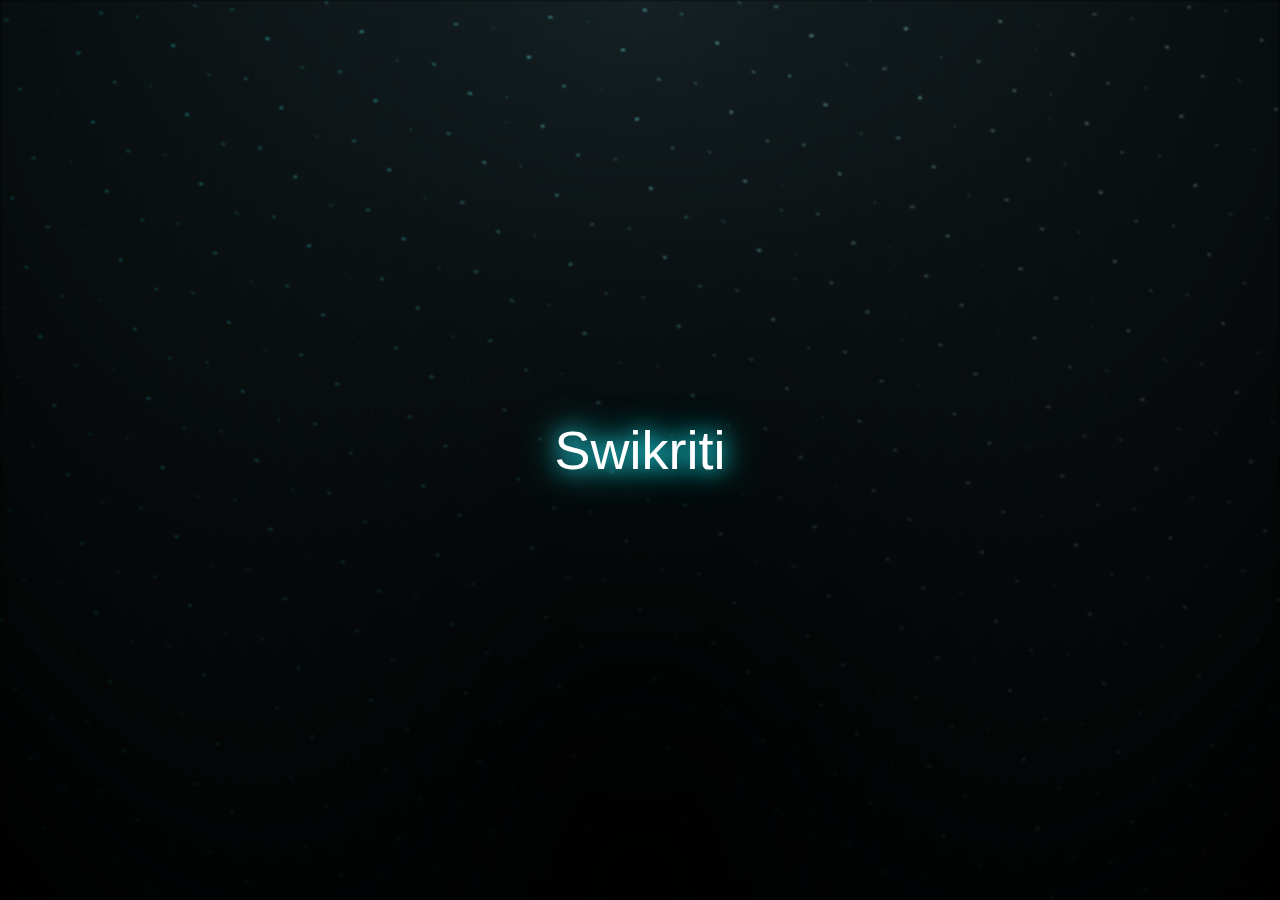
==== commit 8290cfb2: "Update index.html" ====
--- a/index.html
+++ b/index.html
@@ -1,24 +1,18 @@
-<!--  
-  CSS Blossoming Flowers at Magical Night.
-  I've taken some inspiration by Yup Nguyen's Artwork: https://dribbble.com/shots/11096994-Virtual-Garden.
-  Made with Pure CSS & ♥
--->
-
 <!DOCTYPE html>
 <html lang="en">
 <head>
   <meta charset="UTF-8">
   <meta name="viewport" content="width=device-width, initial-scale=1.0">
-  <title>Swikriti Animation</title>
+  <title>Blossoming Flowers</title>
   <link rel="stylesheet" href="flowe.css">
-  <script src="flowe.js"></script>
 </head>
 <body class="not-loaded">
-  
   <div class="night"></div>
   
   <!-- Swikriti text -->
   <div class="swikriti-text">Swikriti</div>
+
+  <!-- Flowers -->
   <div class="flowers">
     <div class="flower flower--1">
       <div class="flower__leafs flower__leafs--1">
@@ -27,292 +21,14 @@
         <div class="flower__leaf flower__leaf--3"></div>
         <div class="flower__leaf flower__leaf--4"></div>
         <div class="flower__white-circle"></div>
-
-        <div class="flower__light flower__light--1"></div>
-        <div class="flower__light flower__light--2"></div>
-        <div class="flower__light flower__light--3"></div>
-        <div class="flower__light flower__light--4"></div>
-        <div class="flower__light flower__light--5"></div>
-        <div class="flower__light flower__light--6"></div>
-        <div class="flower__light flower__light--7"></div>
-        <div class="flower__light flower__light--8"></div>
-
       </div>
       <div class="flower__line">
         <div class="flower__line__leaf flower__line__leaf--1"></div>
         <div class="flower__line__leaf flower__line__leaf--2"></div>
-        <div class="flower__line__leaf flower__line__leaf--3"></div>
-        <div class="flower__line__leaf flower__line__leaf--4"></div>
-        <div class="flower__line__leaf flower__line__leaf--5"></div>
-        <div class="flower__line__leaf flower__line__leaf--6"></div>
-      </div>
-    </div>
-
-    <div class="flower flower--2">
-      <div class="flower__leafs flower__leafs--2">
-        <div class="flower__leaf flower__leaf--1"></div>
-        <div class="flower__leaf flower__leaf--2"></div>
-        <div class="flower__leaf flower__leaf--3"></div>
-        <div class="flower__leaf flower__leaf--4"></div>
-        <div class="flower__white-circle"></div>
-
-        <div class="flower__light flower__light--1"></div>
-        <div class="flower__light flower__light--2"></div>
-        <div class="flower__light flower__light--3"></div>
-        <div class="flower__light flower__light--4"></div>
-        <div class="flower__light flower__light--5"></div>
-        <div class="flower__light flower__light--6"></div>
-        <div class="flower__light flower__light--7"></div>
-        <div class="flower__light flower__light--8"></div>
-
-      </div>
-      <div class="flower__line">
-        <div class="flower__line__leaf flower__line__leaf--1"></div>
-        <div class="flower__line__leaf flower__line__leaf--2"></div>
-        <div class="flower__line__leaf flower__line__leaf--3"></div>
-        <div class="flower__line__leaf flower__line__leaf--4"></div>
-      </div>
-    </div>
-
-    <div class="flower flower--3">
-      <div class="flower__leafs flower__leafs--3">
-        <div class="flower__leaf flower__leaf--1"></div>
-        <div class="flower__leaf flower__leaf--2"></div>
-        <div class="flower__leaf flower__leaf--3"></div>
-        <div class="flower__leaf flower__leaf--4"></div>
-        <div class="flower__white-circle"></div>
-
-        <div class="flower__light flower__light--1"></div>
-        <div class="flower__light flower__light--2"></div>
-        <div class="flower__light flower__light--3"></div>
-        <div class="flower__light flower__light--4"></div>
-        <div class="flower__light flower__light--5"></div>
-        <div class="flower__light flower__light--6"></div>
-        <div class="flower__light flower__light--7"></div>
-        <div class="flower__light flower__light--8"></div>
-
-      </div>
-      <div class="flower__line">
-        <div class="flower__line__leaf flower__line__leaf--1"></div>
-        <div class="flower__line__leaf flower__line__leaf--2"></div>
-        <div class="flower__line__leaf flower__line__leaf--3"></div>
-        <div class="flower__line__leaf flower__line__leaf--4"></div>
-      </div>
-    </div>
-
-    <div class="grow-ans" style="--d:1.2s">
-      <div class="flower__g-long">
-        <div class="flower__g-long__top"></div>
-        <div class="flower__g-long__bottom"></div>
-      </div>
-    </div>
-
-    <div class="growing-grass">
-      <div class="flower__grass flower__grass--1">
-        <div class="flower__grass--top"></div>
-        <div class="flower__grass--bottom"></div>
-        <div class="flower__grass__leaf flower__grass__leaf--1"></div>
-        <div class="flower__grass__leaf flower__grass__leaf--2"></div>
-        <div class="flower__grass__leaf flower__grass__leaf--3"></div>
-        <div class="flower__grass__leaf flower__grass__leaf--4"></div>
-        <div class="flower__grass__leaf flower__grass__leaf--5"></div>
-        <div class="flower__grass__leaf flower__grass__leaf--6"></div>
-        <div class="flower__grass__leaf flower__grass__leaf--7"></div>
-        <div class="flower__grass__leaf flower__grass__leaf--8"></div>
-        <div class="flower__grass__overlay"></div>
-      </div>
-    </div>
-
-    <div class="growing-grass">
-      <div class="flower__grass flower__grass--2">
-        <div class="flower__grass--top"></div>
-        <div class="flower__grass--bottom"></div>
-        <div class="flower__grass__leaf flower__grass__leaf--1"></div>
-        <div class="flower__grass__leaf flower__grass__leaf--2"></div>
-        <div class="flower__grass__leaf flower__grass__leaf--3"></div>
-        <div class="flower__grass__leaf flower__grass__leaf--4"></div>
-        <div class="flower__grass__leaf flower__grass__leaf--5"></div>
-        <div class="flower__grass__leaf flower__grass__leaf--6"></div>
-        <div class="flower__grass__leaf flower__grass__leaf--7"></div>
-        <div class="flower__grass__leaf flower__grass__leaf--8"></div>
-        <div class="flower__grass__overlay"></div>
-      </div>
-    </div>
-
-    <div class="grow-ans" style="--d:2.4s">
-      <div class="flower__g-right flower__g-right--1">
-        <div class="leaf"></div>
-      </div>
-    </div>
-
-    <div class="grow-ans" style="--d:2.8s">
-      <div class="flower__g-right flower__g-right--2">
-        <div class="leaf"></div>
-      </div>
-    </div>
-
-    <div class="grow-ans" style="--d:2.8s">
-      <div class="flower__g-front">
-        <div class="flower__g-front__leaf-wrapper flower__g-front__leaf-wrapper--1">
-          <div class="flower__g-front__leaf"></div>
-        </div>
-        <div class="flower__g-front__leaf-wrapper flower__g-front__leaf-wrapper--2">
-          <div class="flower__g-front__leaf"></div>
-        </div>
-        <div class="flower__g-front__leaf-wrapper flower__g-front__leaf-wrapper--3">
-          <div class="flower__g-front__leaf"></div>
-        </div>
-        <div class="flower__g-front__leaf-wrapper flower__g-front__leaf-wrapper--4">
-          <div class="flower__g-front__leaf"></div>
-        </div>
-        <div class="flower__g-front__leaf-wrapper flower__g-front__leaf-wrapper--5">
-          <div class="flower__g-front__leaf"></div>
-        </div>
-        <div class="flower__g-front__leaf-wrapper flower__g-front__leaf-wrapper--6">
-          <div class="flower__g-front__leaf"></div>
-        </div>
-        <div class="flower__g-front__leaf-wrapper flower__g-front__leaf-wrapper--7">
-          <div class="flower__g-front__leaf"></div>
-        </div>
-        <div class="flower__g-front__leaf-wrapper flower__g-front__leaf-wrapper--8">
-          <div class="flower__g-front__leaf"></div>
-        </div>
-        <div class="flower__g-front__line"></div>
-      </div>
-    </div>
-
-    <div class="grow-ans" style="--d:3.2s">
-      <div class="flower__g-fr">
-        <div class="leaf"></div>
-        <div class="flower__g-fr__leaf flower__g-fr__leaf--1"></div>
-        <div class="flower__g-fr__leaf flower__g-fr__leaf--2"></div>
-        <div class="flower__g-fr__leaf flower__g-fr__leaf--3"></div>
-        <div class="flower__g-fr__leaf flower__g-fr__leaf--4"></div>
-        <div class="flower__g-fr__leaf flower__g-fr__leaf--5"></div>
-        <div class="flower__g-fr__leaf flower__g-fr__leaf--6"></div>
-        <div class="flower__g-fr__leaf flower__g-fr__leaf--7"></div>
-        <div class="flower__g-fr__leaf flower__g-fr__leaf--8"></div>
-      </div>
-    </div>
-
-    <div class="long-g long-g--0">
-      <div class="grow-ans" style="--d:3s">
-        <div class="leaf leaf--0"></div>
-      </div>
-      <div class="grow-ans" style="--d:2.2s">
-        <div class="leaf leaf--1"></div>
-      </div>
-      <div class="grow-ans" style="--d:3.4s">
-        <div class="leaf leaf--2"></div>
-      </div>
-      <div class="grow-ans" style="--d:3.6s">
-        <div class="leaf leaf--3"></div>
-      </div>
-    </div>
-
-    <div class="long-g long-g--1">
-      <div class="grow-ans" style="--d:3.6s">
-        <div class="leaf leaf--0"></div>
-      </div>
-      <div class="grow-ans" style="--d:3.8s">
-        <div class="leaf leaf--1"></div>
-      </div>
-      <div class="grow-ans" style="--d:4s">
-        <div class="leaf leaf--2"></div>
-      </div>
-      <div class="grow-ans" style="--d:4.2s">
-        <div class="leaf leaf--3"></div>
-      </div>
-    </div>
-
-    <div class="long-g long-g--2">
-      <div class="grow-ans" style="--d:4s">
-        <div class="leaf leaf--0"></div>
-      </div>
-      <div class="grow-ans" style="--d:4.2s">
-        <div class="leaf leaf--1"></div>
-      </div>
-      <div class="grow-ans" style="--d:4.4s">
-        <div class="leaf leaf--2"></div>
-      </div>
-      <div class="grow-ans" style="--d:4.6s">
-        <div class="leaf leaf--3"></div>
-      </div>
-    </div>
-
-    <div class="long-g long-g--3">
-      <div class="grow-ans" style="--d:4s">
-        <div class="leaf leaf--0"></div>
-      </div>
-      <div class="grow-ans" style="--d:4.2s">
-        <div class="leaf leaf--1"></div>
-      </div>
-      <div class="grow-ans" style="--d:3s">
-        <div class="leaf leaf--2"></div>
-      </div>
-      <div class="grow-ans" style="--d:3.6s">
-        <div class="leaf leaf--3"></div>
-      </div>
-    </div>
-
-    <div class="long-g long-g--4">
-      <div class="grow-ans" style="--d:4s">
-        <div class="leaf leaf--0"></div>
-      </div>
-      <div class="grow-ans" style="--d:4.2s">
-        <div class="leaf leaf--1"></div>
-      </div>
-      <div class="grow-ans" style="--d:3s">
-        <div class="leaf leaf--2"></div>
-      </div>
-      <div class="grow-ans" style="--d:3.6s">
-        <div class="leaf leaf--3"></div>
-      </div>
-    </div>
-
-    <div class="long-g long-g--5">
-      <div class="grow-ans" style="--d:4s">
-        <div class="leaf leaf--0"></div>
-      </div>
-      <div class="grow-ans" style="--d:4.2s">
-        <div class="leaf leaf--1"></div>
-      </div>
-      <div class="grow-ans" style="--d:3s">
-        <div class="leaf leaf--2"></div>
-      </div>
-      <div class="grow-ans" style="--d:3.6s">
-        <div class="leaf leaf--3"></div>
-      </div>
-    </div>
-
-    <div class="long-g long-g--6">
-      <div class="grow-ans" style="--d:4.2s">
-        <div class="leaf leaf--0"></div>
-      </div>
-      <div class="grow-ans" style="--d:4.4s">
-        <div class="leaf leaf--1"></div>
-      </div>
-      <div class="grow-ans" style="--d:4.6s">
-        <div class="leaf leaf--2"></div>
-      </div>
-      <div class="grow-ans" style="--d:4.8s">
-        <div class="leaf leaf--3"></div>
-      </div>
-    </div>
-
-    <div class="long-g long-g--7">
-      <div class="grow-ans" style="--d:3s">
-        <div class="leaf leaf--0"></div>
-      </div>
-      <div class="grow-ans" style="--d:3.2s">
-        <div class="leaf leaf--1"></div>
-      </div>
-      <div class="grow-ans" style="--d:3.5s">
-        <div class="leaf leaf--2"></div>
-      </div>
-      <div class="grow-ans" style="--d:3.6s">
-        <div class="leaf leaf--3"></div>
       </div>
     </div>
   </div>
+
+  <script src="flowe.js"></script>
 </body>
+</html>
